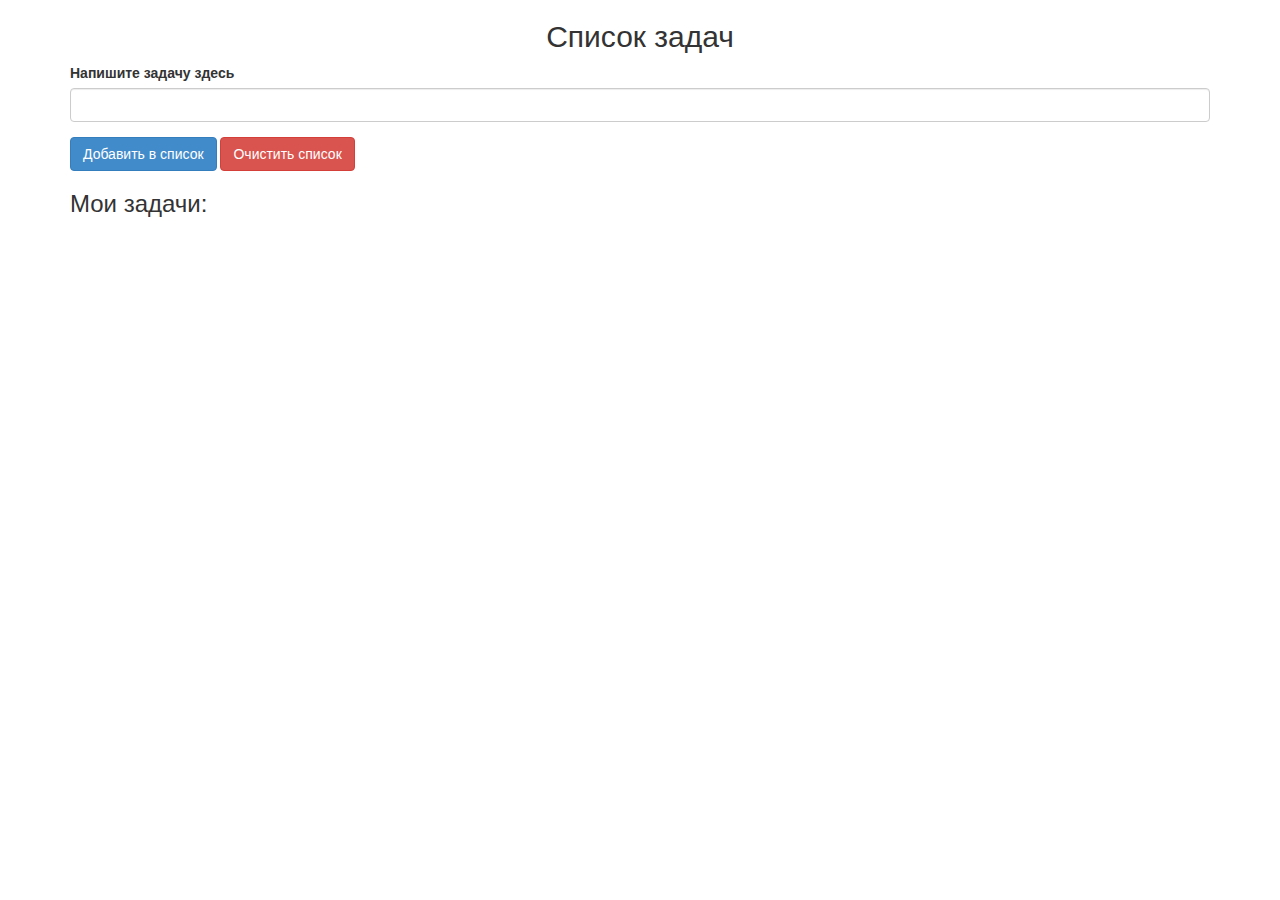
==== todo.html @ d70efa5c "TODO" ====
<!DOCTYPE html>
<html lang="en">
<head>
    <meta charset="utf-8">
    <meta name="viewport" content="width=device-width, initial-scale=1">
    <meta name="description" content="Page Description">
    <title>Список моих задач</title>
    <link href="css/todo.css" rel="stylesheet">
    <link href="css/bootstrap.min.css" rel="stylesheet">
</head>
<!-- В ЭТОМ ФАЙЛЕ ИЗМЕНЕНИЯ НЕ НУЖНЫ -->
<body>
<main class="container">
    <section>
        <h2 class="text-center">Список задач</h2>
        <div class="form-group">
            <label for="itemInput">Напишите задачу здесь</label>
            <input type="text" class="form-control" name="" id="itemInput">
        </div>
        <button id="addButton" class="btn btn-primary">Добавить в список</button>
        <button id="clearButton" class="btn btn-danger">Очистить список</button>
    </section>

    <section>
        <h3>Мои задачи:</h3>
        <ul id="todoList">
            <!-- ПОДСКАЗКА: сюда джаваскриптом вставлять новые задачи <li> Задачи из инпута </li>  -->
        </ul>
    </section>
</main>
<script type="text/javascript" src="js/todo.js"></script>
</body>
</html>
---- css/todo.css ----
#todoList label{
    width: 80%;
}
#todoList li{
    list-style-type: none;
}
.completed{

}
.uncompleted label{
    color: #afa7a7;
    text-decoration: line-through;
}
#todoList .btn{
    margin-left: 10px;
}
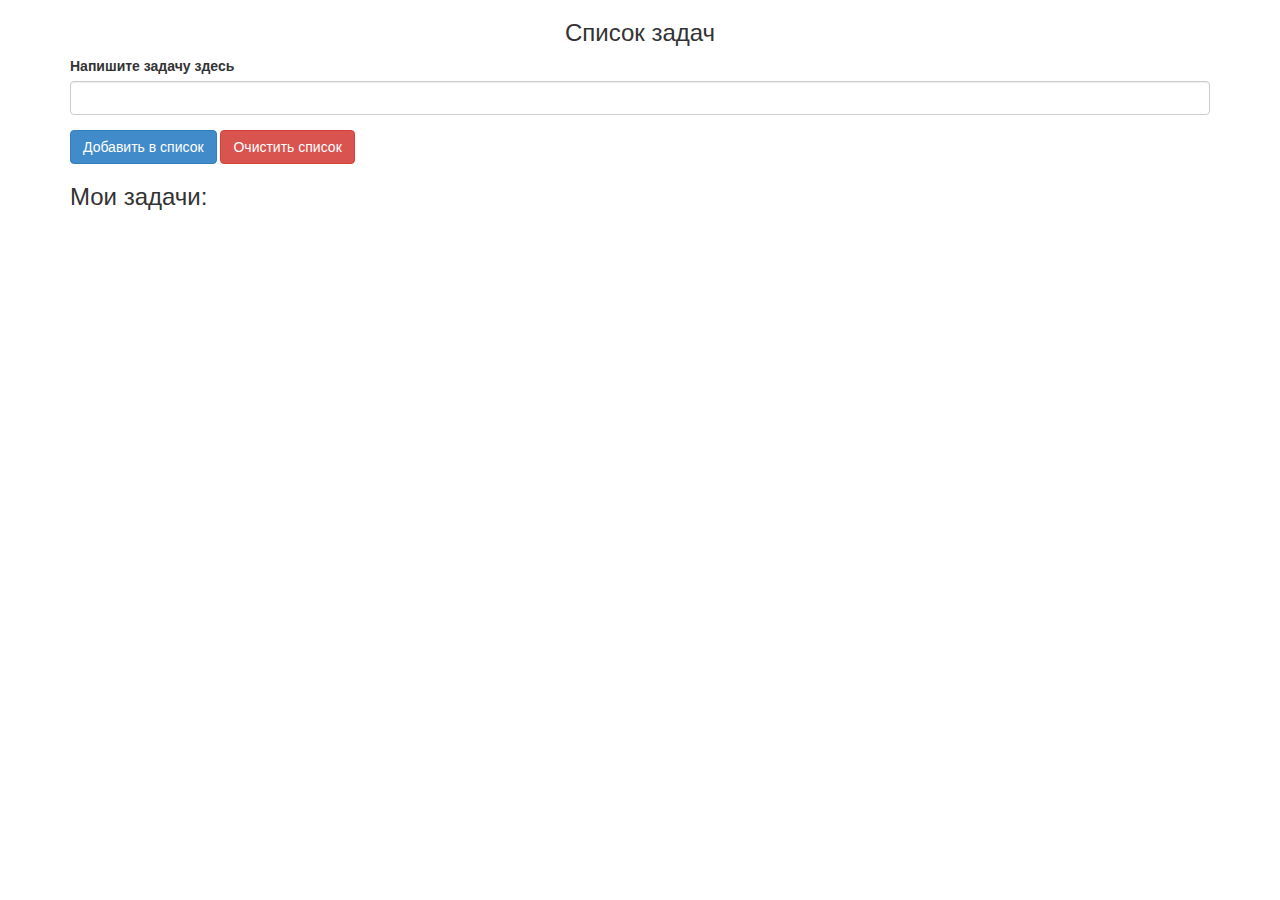
==== commit 4693fa66: "Работа" ====
--- a/todo.html
+++ b/todo.html
@@ -12,7 +12,7 @@
 <body>
 <main class="container">
     <section>
-        <h2 class="text-center">Список задач</h2>
+        <h3 class="text-center">Список задач</h3>
         <div class="form-group">
             <label for="itemInput">Напишите задачу здесь</label>
             <input type="text" class="form-control" name="" id="itemInput">
